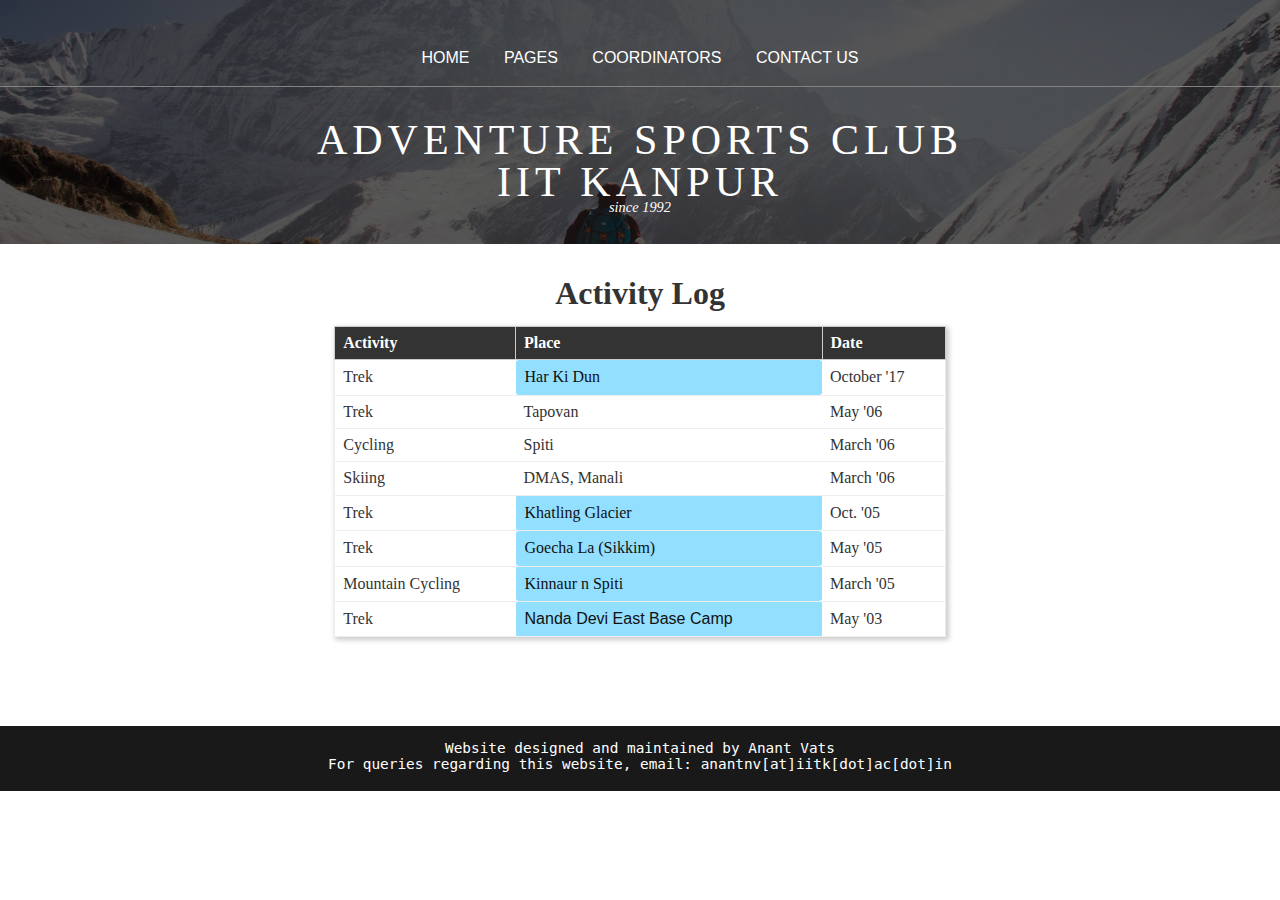
==== pages/activity_log.html @ 6f74ec56 "Adventure Club Website" ====
<!DOCTYPE html>

<html>
<head>
<title>Adventure Sports Club IIT Kanpur</title>
<meta charset="utf-8">
<meta name="viewport" content="width=device-width, initial-scale=1.0, maximum-scale=1.0, user-scalable=no">
<link href="../layout/styles/layout.css" rel="stylesheet" type="text/css" media="all">
</head>
<body id="top">
<!-- ################################################################################################ -->
<!-- ################################################################################################ -->
<!-- Top Background Image Wrapper -->
<div class="bgded" style="background-image:url('../images/backgrounds/adventure_bg.jpg'); background-position: 40% 40%"> 
  <!-- ################################################################################################ -->
  <div class="wrapper overlay">
    <header id="header" class="hoc clear">
      <nav id="mainav" > 
        <!-- ################################################################################################ -->
        <ul class="navlist">
          <li><a href="../index.html">Home</a></li>
          <li class="drop"><a class="drop" href="#">Pages</a>
            <div class="drop-content">
              <ul id="droplist">
                <li><a href="../pages/gallery_auto.html">Gallery</a></li>
                <li><a href="../pages/history.html">History</a></li>
                <li><a href="../pages/trip_writeups.html">Write-ups</a></li>
                <li><a href="../pages/miscellaneous.html">Miscellaneous</a></li>
              </ul>
            </div>
          </li>
          <!-- <li><a class="drop" href="#">Dropdown</a> -->
            <!-- <ul>
              <li><a href="#">Level 2</a></li>
              <li><a class="drop" href="#">Level 2 + Drop</a>
                <ul>
                  <li><a href="#">Level 3</a></li>
                  <li><a href="#">Level 3</a></li>
                  <li><a href="#">Level 3</a></li>
                </ul>
              </li>
              <li><a href="#">Level 2</a></li>
            </ul> -->
          </li>
          <li><a href="../pages/coordinators.html">Coordinators</a></li>
          <li><a href="../pages/contact.html">Contact Us</a></li>
          <!-- <li><a href="#">Link Text</a></li>
          <li><a href="#">Long Link Text</a></li> -->
        </ul>
        <!-- ################################################################################################ -->
      </nav>

      <div id="logo"> 
        <!-- ################################################################################################ -->
        <h1><a href="../index.html">Adventure Sports Club <br> IIT Kanpur</a></h1>
        <p>since 1992</p>
        <!-- ################################################################################################ -->
      </div>
    </header>
    
  </div>

  <!-- ################################################################################################ -->
</div>

<main class="container region1"> 
    <!-- main body -->
    <!-- ################################################################################################ -->
    <div class="content-center"> 
      <!-- ################################################################################################ -->
      <h1 class="center ">Activity Log</h1>
      <div class="style-table1 content-center">
        <table style="" class="content-center ">
          <thead>
            <tr>
              <th>Activity</th>
              <th>Place</th>
              <th>Date</th>
            </tr>
          </thead>
          <tbody>
            <tr>
              <td>Trek</td>
              <td class="table-link hover-shadow"><a href="writeups/har_ki_dun.html">Har Ki Dun</a></td>
              <td>October '17</td>
            </tr>
            <tr>
              <td>Trek</td>
              <td>Tapovan</td>
              <td>May '06</td>
            </tr>
            <tr>
              <td>Cycling </td>
              <td>Spiti</td>
              <td>March '06</td>
            </tr>
            <tr>
              <td>Skiing</td>
              <td>DMAS, Manali</td>
              <td>March '06</td>
            </tr>
            <tr>
              <td>Trek</td>
              <td class="table-link hover-shadow"><a href="writeups/khatling_writeup.html">Khatling Glacier</a></td>
              <td>Oct. '05</td>
            </tr>
            <tr>
              <td>Trek</td>
              <td class="table-link hover-shadow"><a href="writeups/goecha-la.html">Goecha La (Sikkim)</a></td>
              <td>May '05</td>
            </tr>
            <tr>
              <td>Mountain Cycling</td>
              <td class="table-link hover-shadow"><a href="writeups/kinnaur_spiti1.html">Kinnaur n Spiti</a></td>
              <td>March '05</td>
            </tr>
            <tr>
              <td>Trek</td>
              <td class="table-link hover-shadow"><font face="Arial">
              <a href="writeups/nanda_devi_east_blog.html">Nanda Devi East Base Camp</a></font></td>
              <td>May '03</td>
            </tr>
          </tbody>
        </table>
      </div>

      <!-- ################################################################################################ -->
    </div>

</main>



<footer id="footer" class="">
  <div class="content-center center footer">
  Website designed and maintained by Anant Vats<br>
  For queries regarding this website, email: anantnv[at]iitk[dot]ac[dot]in
  </div>
</footer>



</body>
</html>
---- layout/styles/layout.css ----
@charset "utf-8";

.bgded{background-position:top center; background-repeat:no-repeat; background-size:cover;}

body {margin:0; padding: 0; font-family: "Times New Roman", ariel;}
a {outline: 0;}

/* Header
--------------------------------------------------------------------------------------------------------------- */
#header{padding:30px 0;}

#header {text-align:center; color:#FFFFFF;}
#header *{margin:0; padding:0; line-height:1;}
#header h1{font-size:42px; letter-spacing:5px; text-transform:uppercase;}
#header p{margin-top:-3px; font-size:.9rem; font-style:italic; text-transform:lowercase;}
#header a{text-decoration: none;}

#mainav ul{text-transform:uppercase; text-align:center;}
#mainav ul{list-style-type: none;margin: 0;padding: 0;overflow: hidden;}
#mainav li{display:inline-block;/*float: left;*/}
#mainav li li {display:block;/*float: left;*/}
#mainav li li a{display:block; margin:0; padding:10px 15px;border:solid #000000; border-width: 0px 0px 1px 0px; }
#mainav li a{display:block; text-align:center; padding:20px 15px; text-decoration:none;}
#mainav li a:hover{color: #151;}
#mainav{margin-bottom:2em; border-bottom: 1px solid #838383;}
#mainav .active > a , #mainav a:hover, #mainav li:hover > a{color:#82A800; background-color:inherit;}
/*#mainav .active li > a{color:#FFFFFF; background-color:rgba(130,168,0,.6); border-color:rgba(0,0,0,.6);}*/
#mainav {font-family: helvetica;}


/*#mainav ul ul{visibility:hidden; opacity:0;}*/
/*.navlist:after { width:70%; height:10px; background: #FFFFFF; content:"" }*/

#logo {margin-top: 30px; }
#logo h1{font-weight: 300;}

/*.wrapper{display:block; width:100%; margin:0; padding:0; text-align:left; word-wrap:break-word; }*/
.wrapper{ background:rgba(0,0,0,0.65);}

/*body{color:#FFFFFF; background-color:#FFFFFF;}*/
header a{color:#FFFFFF;}


/* Page Intro
--------------------------------------------------------------------------------------------------------------- */
#pageintro{padding:30px 0; text-align:center; line-height: 150%; font-family:'Cambria', monospace;}

#pageintro article{display:block; max-width:50%; margin:0 auto; }
#pageintro article .introtxt{ margin:0 0 50px 0; padding:20px; border-radius:0 50px; background:rgba(255,255,255,0.65);}
#pageintro article .heading{margin-bottom:30px; font-size:36px;}
#pageintro article p:last-of-type{margin-bottom:0;}
#pageintro h2{font-family: ariel; font-weight: 150;}
/*
-------------------------------------------------------------------------------------------------------------------*/

.drop-content{
	display: none;
	position: absolute;
	min-width: 120px;
	box-shadow: 0px 8px 16px 0px rgba(0,0,0,0.2);
	z-index: 1;
	background:rgba(0,0,0,0.95);
}

/* Links inside the dropdown */
.drop-content a {
  color: #ffffff;
  padding: 12px 16px;
  text-decoration: none;
  display: block;
}

/*.drop-content li:hover {color:#ffffff;background-color: #82a800}*/

.drop:hover .drop-content {
  display: block;
}

.container {padding:1em; padding-top: 1em; }
.headpad{padding: 40px;}
.pad{padding: 30px;}
.center{text-align: center; }
.center-image{display: block; margin-left: auto;margin-right: auto;}
.region1{color:#333333; background-color:#FFFFFF; font: 1em ariel ; line-height: 1.4em; word-spacing: normal; }
.region2{font-family:'Lucida Console', monospace; color:#333333; background-color:#FFFFFF; line-height: 1.4em; word-spacing: normal; }
.region3{font-family:'Georgia', monospace; color:#333333; background-color:#FFFFFF; line-height: 1.4em; word-spacing: normal; }
.content-center{width: 70%; margin:auto;}
.content-center-wide{width: 90%; margin: auto;}
.border{border: 3px solid green;}
.box-shadow{box-shadow: 2px 2px 5px 1px #ccc;}

.imgl, .imgr{display:inline-block; float:none; margin:1em; border:1px solid;}
.imgr{float:right;}
.imgl{float:left;}

/* Buttons */
/*-----------------------------------------------------------*/
.btn {display:inline-block; ;margin:0 1em 1em 0; border-radius:0 1em; background:rgba(130,168,0,1); width: 7em; border-width: 1px;}
.btn a{text-align: center; display:block; padding:1em; text-decoration:none; color:#FFFFFF;}
.btn a:hover{background-color:#FFFFFF; color: #82A800; padding: 1em; }

.fb-btn {display:inline-block; ;margin:0 1em 1em 0; border-radius:0 1em; background:rgba(59,89,152,1); width: 7em; border-width: 1px;}
.fb-btn a{text-align: center; display:block; padding:1em; text-decoration:none; color:#FFFFFF;}
.fb-btn a:hover{background-color:#FFFFFF; color: #3b5998; padding: 1em; }

.ytb-btn {display:inline-block; ;margin:0 1em 1em 0; border-radius:0 1em; background:rgba(196,48,43,1); width: 7em; border-width: 1px;}
.ytb-btn a{text-align: center; display:block; padding:1em; text-decoration:none; color:#FFFFFF;}
.ytb-btn a:hover{background-color:#FFFFFF; color: #c4302b; padding: 1em; }

.btn1 {display:inline-block; ;margin:0 1em 1em 0; padding:0em; border-radius:0 0em; background:rgba(130,168,0,1); width: auto; border-width: 1px;}
.btn1 a{text-align: center; display:block; padding:1em; text-decoration:none; color:#FFFFFF;}
.btn1 a:hover{background-color:#FFFFFF; color: #82A800; padding: 1em;}


#footer{ background:rgba(0,0,0,0.9);color:#fff; margin-top: 4em; position:relative;bottom:0; width:100%; height:4.5em; font-family: 'Georgia', monospace; font-size: 0.9em;}
.footer {padding: 1em;}
div.profile-image {
  margin: 0 1em 1em 0;
  border: 2px solid #888;
  /*float: left;*/
  display: inline-block;
  width: 200px;
  /*margin:3em;*/
  text-align: center;
}


div.profile-image img {
  width: 100%;
  height: auto;
}

.goodlink a{display:inline-block; text-align:center; text-decoration:none;color: #82A800;}
#fb-link{display:inline-block; text-align:center; text-decoration:none;color: #000000;}


/* Tables
--------------------------------------------------------------------------------------------------------------- */
.style-table table,.style-table th{border:1px solid #ccc; border-collapse:collapse; vertical-align:top;}
.style-table table,.style-table th{table-layout:auto;}
.style-table table{width:100%; margin-bottom:15px; box-shadow: 2px 2px 5px 1px #ccc;}
.style-table th, .style-table td{padding:5px 8px;}
.style-table td{border-width:0 1px;}
.style-table th{background: #333; color:#FFF; text-align: left; }

.style-table table tr:nth-child(even) td{background: #f2f2f2;}
.style-table table tr:nth-child(odd) td{}

.style-table1 table,.style-table1 th{border:1px solid #ccc; border-collapse:collapse; vertical-align:top;}
.style-table1 table,.style-table1 th{table-layout:auto;}
.style-table1 table{width:100%; margin-bottom:15px; box-shadow: 2px 2px 5px 1px #ccc;}
.style-table1 th, .style-table1 td {padding:5px 8px;}
.style-table1 td{border-width:0 1px;}
.style-table1 th{background: #333; color:#FFF; text-align: left; }
.style-table1 tr{border:1px solid #eee;}

.table-link{background: rgba(75,201,255,0.6); border-radius: 3px; color:#fff; padding: 0;}
.table-link a{padding: 1px;display: block;  text-decoration:none; color:#111;}
.table-link a:hover{ color:#222;}
.table-link:hover{background: #fff; border-radius: 3px; }

/* Gallery
-----------------------------------------------------------------------------------------------------------------*/
.grid-container{
  display: grid;
  grid-template-columns: auto auto auto;
  grid-gap:10px;
  /*justify-content: space-evenly;*/
}

.grid-item img{ display:block; width: 300px; height: auto; border: 4px double #ccc; }
.hover-shadow:hover {
  box-shadow: 0 4px 8px 0 rgba(0, 0, 0, 0.2), 0 6px 20px 0 rgba(0, 0, 0, 0.19);
}
.cursor:hover{cursor: pointer;}

.modal{
  display: none;
  position: fixed;
  z-index: 1;
  padding-top: 100px;
  left:0;
  top:0;
  width: 100%;
  height: 100%;
  overflow: auto;
  background-color: rgba(0,0,0,0.9);
}

.model-content{
  display: block;
  position:relative;
  background-color: rgba(30,30,30,0.9);
  margin: auto;
  padding: 0;
  width:80%;
  max-width: 1200px; 
}

.close{
  color: #fff;
  position: absolute;
  top:0.5em;
  right: 1em;
  font-size: 2em;
  font-weight: bold;
}

.close:hover, .close:focus {color:#999; text-decoration:none; cursor:pointer;}

.gal_Slides {display: none; margin-top: -50px; }
.gal_Slides img{ display:block; max-width: 80%; max-height: 36em; height:auto;  
  margin-left: auto; margin-right: auto; margin-bottom: auto;  
}

.prev, .next{
  cursor: pointer;
  position: absolute;
  top:50%;
  width: auto;
  /*height: 100%;*/
  padding: 1em;
  margin-top: -50px;
  color:#fff;
  font-weight: bold;
  font-size: 1.5em;
  border-radius: 0 5px 5px 0;
  user-select: none;
  -webkit-user-select: none;
}

.next {
  right: 0;
  border-radius: 5px 0 0 5px;
}

.prev:hover, .next:hover{ background-color: rgb(0,0,0,0.8); }
/*---------------------------------------------------------------------------------------------------------------*/

/*Template Code*/
* {
  box-sizing: border-box;
}

/* Create two unequal columns that floats next to each other */
/* Left column */
.leftcolumn {   
  float: left;
  width: 50%;
}

/* Right column */
.rightcolumn {
  float: left;
  width: 50%;
  padding-left: 20px;
  padding-right: 2em;
}

/* Fake image */
.fakeimg {
  background-color: #aaa;
  width: 100%;
  padding: 20px;
}

/* Add a card effect for articles */
.card {
  background-color: #fff;
  padding: 20px;
  margin-top: 20px;
  /*margin-left: 2em;*/
  /*box-shadow: 2px 2px 5px 1px #ccc;*/
}

/* Clear floats after the columns */
.row:after {
  content: "";
  display: table;
  clear: both;
}


/*Template Code End*/
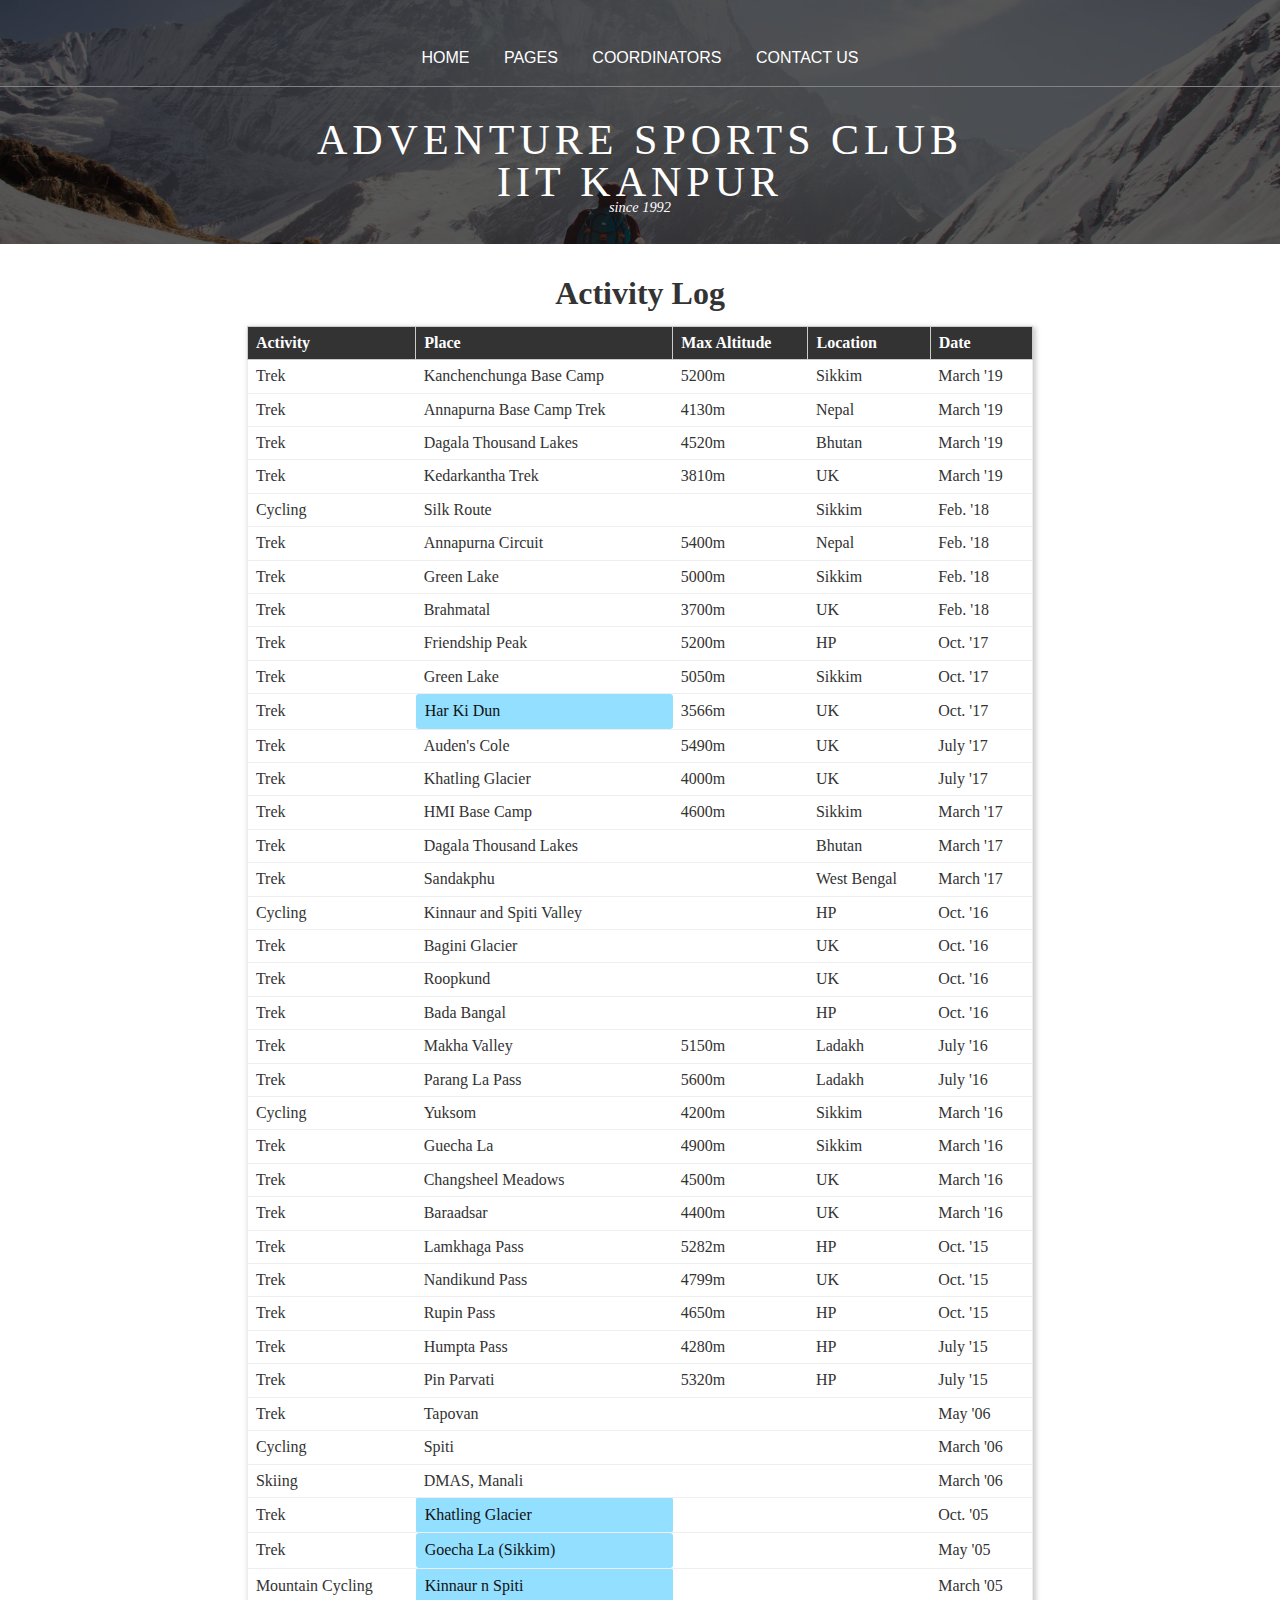
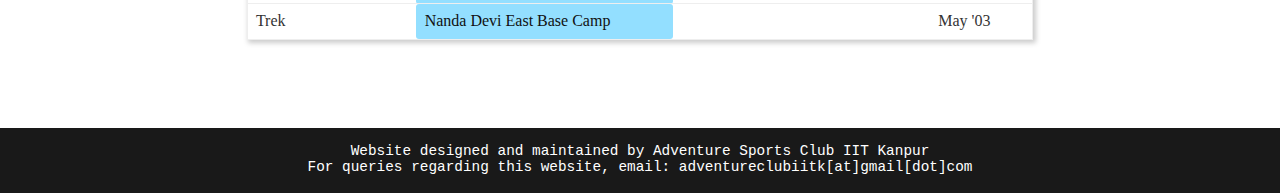
==== commit 257f08d0: "updates" ====
--- a/pages/activity_log.html
+++ b/pages/activity_log.html
@@ -8,15 +8,14 @@
 <link href="../layout/styles/layout.css" rel="stylesheet" type="text/css" media="all">
 </head>
 <body id="top">
-<!-- ################################################################################################ -->
-<!-- ################################################################################################ -->
-<!-- Top Background Image Wrapper -->
+<!-- ##################### -->
+<!-- Top Background Image  -->
 <div class="bgded" style="background-image:url('../images/backgrounds/adventure_bg.jpg'); background-position: 40% 40%"> 
-  <!-- ################################################################################################ -->
+  <!-- ########################## -->
   <div class="wrapper overlay">
     <header id="header" class="hoc clear">
       <nav id="mainav" > 
-        <!-- ################################################################################################ -->
+        <!-- #################################### -->
         <ul class="navlist">
           <li><a href="../index.html">Home</a></li>
           <li class="drop"><a class="drop" href="#">Pages</a>
@@ -29,102 +28,315 @@
               </ul>
             </div>
           </li>
-          <!-- <li><a class="drop" href="#">Dropdown</a> -->
-            <!-- <ul>
-              <li><a href="#">Level 2</a></li>
-              <li><a class="drop" href="#">Level 2 + Drop</a>
-                <ul>
-                  <li><a href="#">Level 3</a></li>
-                  <li><a href="#">Level 3</a></li>
-                  <li><a href="#">Level 3</a></li>
-                </ul>
-              </li>
-              <li><a href="#">Level 2</a></li>
-            </ul> -->
-          </li>
           <li><a href="../pages/coordinators.html">Coordinators</a></li>
           <li><a href="../pages/contact.html">Contact Us</a></li>
-          <!-- <li><a href="#">Link Text</a></li>
-          <li><a href="#">Long Link Text</a></li> -->
         </ul>
-        <!-- ################################################################################################ -->
+        <!-- ################################### -->
       </nav>
 
       <div id="logo"> 
-        <!-- ################################################################################################ -->
+        <!-- ############################################## -->
         <h1><a href="../index.html">Adventure Sports Club <br> IIT Kanpur</a></h1>
         <p>since 1992</p>
-        <!-- ################################################################################################ -->
+        <!-- #################################### -->
       </div>
     </header>
     
   </div>
 
-  <!-- ################################################################################################ -->
+  <!-- ################################# -->
 </div>
 
 <main class="container region1"> 
     <!-- main body -->
-    <!-- ################################################################################################ -->
-    <div class="content-center"> 
-      <!-- ################################################################################################ -->
+    <!-- #################################### -->
+    <div class="content-center-wide"> 
+      <!-- ##################################### -->
       <h1 class="center ">Activity Log</h1>
       <div class="style-table1 content-center">
-        <table style="" class="content-center ">
+        <table style="" class="content-center">
           <thead>
             <tr>
               <th>Activity</th>
               <th>Place</th>
+              <th>Max Altitude</th>
+              <th>Location</th>
               <th>Date</th>
             </tr>
           </thead>
           <tbody>
             <tr>
               <td>Trek</td>
+              <td>Kanchenchunga Base Camp </td>
+              <td>5200m</td>
+              <td>Sikkim</td>
+              <td>March '19</td>
+            </tr>
+            <tr>
+              <td>Trek</td>
+              <td>Annapurna Base Camp Trek </td>
+              <td>4130m</td>
+              <td>Nepal</td>
+              <td>March '19</td>
+            </tr>
+            <tr>
+              <td>Trek</td>
+              <td>Dagala Thousand Lakes</td>
+              <td>4520m</td>
+              <td>Bhutan</td>
+              <td>March '19</td>
+            </tr>
+            <tr>
+              <td>Trek</td>
+              <td>Kedarkantha Trek</td>
+              <td>3810m</td>
+              <td>UK</td>
+              <td>March '19</td>
+            </tr>
+            <tr>
+              <td>Cycling</td>
+              <td>Silk Route</td>
+              <td></td>
+              <td>Sikkim</td>
+              <td>Feb. '18</td>
+            </tr>
+            <tr>
+              <td>Trek</td>
+              <td>Annapurna Circuit </td>
+              <td>5400m</td>
+              <td>Nepal</td>
+              <td>Feb. '18</td>
+            </tr>
+            <tr>
+              <td>Trek</td>
+              <td>Green Lake</td>
+              <td>5000m</td>
+              <td>Sikkim</td>
+              <td>Feb. '18</td>
+            </tr>
+            <tr>
+              <td>Trek</td>
+              <td>Brahmatal</td>
+              <td>3700m</td>
+              <td>UK</td>
+              <td>Feb. '18</td>
+            </tr>
+            <tr>
+              <td>Trek</td>
+              <td>Friendship Peak </td>
+              <td>5200m</td>
+              <td>HP</td>
+              <td>Oct. '17</td>
+            </tr>
+            <tr>
+              <td>Trek</td>
+              <td>Green Lake </td>
+              <td>5050m</td>
+              <td>Sikkim</td>
+              <td>Oct. '17</td>
+            </tr>
+            <tr>
+              <td>Trek</td>
               <td class="table-link hover-shadow"><a href="writeups/har_ki_dun.html">Har Ki Dun</a></td>
-              <td>October '17</td>
+              <td>3566m</td>
+              <td>UK</td>
+              <td>Oct. '17</td>
+            </tr>
+            <tr>
+              <td>Trek</td>
+              <td>Auden's Cole </td>
+              <td>5490m</td>
+              <td>UK</td>
+              <td>July '17</td>
+            </tr>
+            <tr>
+              <td>Trek</td>
+              <td>Khatling Glacier </td>
+              <td>4000m</td>
+              <td>UK</td>
+              <td>July '17</td>
+            </tr>
+            <tr>
+              <td>Trek</td>
+              <td>HMI Base Camp</td>
+              <td>4600m</td>
+              <td>Sikkim</td>
+              <td>March '17</td>
+            </tr>
+            <tr>
+              <td>Trek</td>
+              <td>Dagala Thousand Lakes</td>
+              <td></td>
+              <td>Bhutan</td>
+              <td>March '17</td>
+            </tr>
+            <tr>
+              <td>Trek</td>
+              <td>Sandakphu</td>
+              <td></td>
+              <td>West Bengal</td>
+              <td>March '17</td>
+            </tr>
+            <tr>
+              <td>Cycling</td>
+              <td>Kinnaur and Spiti Valley</td>
+              <td></td>
+              <td>HP</td>
+              <td>Oct. '16</td>
+            </tr>
+            <tr>
+              <td>Trek</td>
+              <td>Bagini Glacier</td>
+              <td></td>
+              <td>UK</td>
+              <td>Oct. '16</td>
+            </tr>
+            <tr>
+              <td>Trek</td>
+              <td>Roopkund</td>
+              <td></td>
+              <td>UK</td>
+              <td>Oct. '16</td>
+            </tr>
+            <tr>
+              <td>Trek</td>
+              <td>Bada Bangal</td>
+              <td></td>
+              <td>HP</td>
+              <td>Oct. '16</td>
+            </tr>
+            <tr>
+              <td>Trek</td>
+              <td>Makha Valley</td>
+              <td>5150m</td>
+              <td>Ladakh</td>
+              <td>July '16</td>
+            </tr>
+            <tr>
+              <td>Trek</td>
+              <td>Parang La Pass</td>
+              <td>5600m</td>
+              <td>Ladakh</td>
+              <td>July '16</td>
+            </tr>
+            <tr>
+              <td>Cycling</td>
+              <td>Yuksom</td>
+              <td>4200m</td>
+              <td>Sikkim</td>
+              <td>March '16</td>
+            </tr>
+            <tr>
+              <td>Trek</td>
+              <td>Guecha La</td>
+              <td>4900m</td>
+              <td>Sikkim</td>
+              <td>March '16</td>
+            </tr>
+            <tr>
+              <td>Trek</td>
+              <td>Changsheel Meadows</td>
+              <td>4500m</td>
+              <td>UK</td>
+              <td>March '16</td>
+            </tr>
+            <tr>
+              <td>Trek</td>
+              <td>Baraadsar</td>
+              <td>4400m</td>
+              <td>UK</td>
+              <td>March '16</td>
+            </tr>
+            <tr>
+              <td>Trek</td>
+              <td>Lamkhaga Pass</td>
+              <td>5282m</td>
+              <td>HP</td>
+              <td>Oct. '15</td>
+            </tr>
+            <tr>
+              <td>Trek</td>
+              <td>Nandikund Pass</td>
+              <td>4799m</td>
+              <td>UK</td>
+              <td>Oct. '15</td>
+            </tr>
+            <tr>
+              <td>Trek</td>
+              <td>Rupin Pass</td>
+              <td>4650m</td>
+              <td>HP</td>
+              <td>Oct. '15</td>
+            </tr>
+            <tr>
+              <td>Trek</td>
+              <td>Humpta Pass</td>
+              <td>4280m</td>
+              <td>HP</td>
+              <td>July '15</td>
+            </tr>
+            <tr>
+              <td>Trek</td>
+              <td>Pin Parvati</td>
+              <td>5320m</td>
+              <td>HP</td>
+              <td>July '15</td>
             </tr>
             <tr>
               <td>Trek</td>
               <td>Tapovan</td>
+              <td></td>
+              <td></td>
               <td>May '06</td>
             </tr>
             <tr>
               <td>Cycling </td>
               <td>Spiti</td>
+              <td></td>
+              <td></td>
               <td>March '06</td>
             </tr>
             <tr>
               <td>Skiing</td>
               <td>DMAS, Manali</td>
+              <td></td>
+              <td></td>
               <td>March '06</td>
             </tr>
             <tr>
               <td>Trek</td>
               <td class="table-link hover-shadow"><a href="writeups/khatling_writeup.html">Khatling Glacier</a></td>
+              <td></td>
+              <td></td>
               <td>Oct. '05</td>
             </tr>
             <tr>
               <td>Trek</td>
               <td class="table-link hover-shadow"><a href="writeups/goecha-la.html">Goecha La (Sikkim)</a></td>
+              <td></td>
+              <td></td>
               <td>May '05</td>
             </tr>
             <tr>
               <td>Mountain Cycling</td>
               <td class="table-link hover-shadow"><a href="writeups/kinnaur_spiti1.html">Kinnaur n Spiti</a></td>
+              <td></td>
+              <td></td>
               <td>March '05</td>
             </tr>
             <tr>
               <td>Trek</td>
-              <td class="table-link hover-shadow"><font face="Arial">
+              <td class="table-link hover-shadow">
               <a href="writeups/nanda_devi_east_blog.html">Nanda Devi East Base Camp</a></font></td>
+              <td></td>
+              <td></td>
               <td>May '03</td>
             </tr>
           </tbody>
         </table>
       </div>
 
-      <!-- ################################################################################################ -->
+      <!-- ################################### -->
     </div>
 
 </main>
@@ -133,12 +345,13 @@
 
 <footer id="footer" class="">
   <div class="content-center center footer">
-  Website designed and maintained by Anant Vats<br>
-  For queries regarding this website, email: anantnv[at]iitk[dot]ac[dot]in
+  Website designed and maintained by Adventure Sports Club IIT Kanpur<br>
+  For queries regarding this website, email: adventureclubiitk[at]gmail[dot]com
   </div>
 </footer>
 
 
 
+
 </body>
 </html>--- a/layout/styles/layout.css
+++ b/layout/styles/layout.css
@@ -87,11 +87,13 @@
 .content-center{width: 70%; margin:auto;}
 .content-center-wide{width: 90%; margin: auto;}
 .border{border: 3px solid green;}
-.box-shadow{box-shadow: 2px 2px 5px 1px #ccc;}
+.box-shadow{box-shadow: 2px 2px 5px 5px #ccc;}
 
 .imgl, .imgr{display:inline-block; float:none; margin:1em; border:1px solid;}
-.imgr{float:right;}
-.imgl{float:left;}
+.imgr{float:right; margin-right: 0em;} 
+.imgl{float:left; margin-left: 0em;}
+
+.small-image{max-width: 15em;}
 
 /* Buttons */
 /*-----------------------------------------------------------*/
@@ -150,7 +152,7 @@
 .style-table1 table,.style-table1 th{table-layout:auto;}
 .style-table1 table{width:100%; margin-bottom:15px; box-shadow: 2px 2px 5px 1px #ccc;}
 .style-table1 th, .style-table1 td {padding:5px 8px;}
-.style-table1 td{border-width:0 1px;}
+.style-table1 td{border-width:0 1px; }
 .style-table1 th{background: #333; color:#FFF; text-align: left; }
 .style-table1 tr{border:1px solid #eee;}
 
